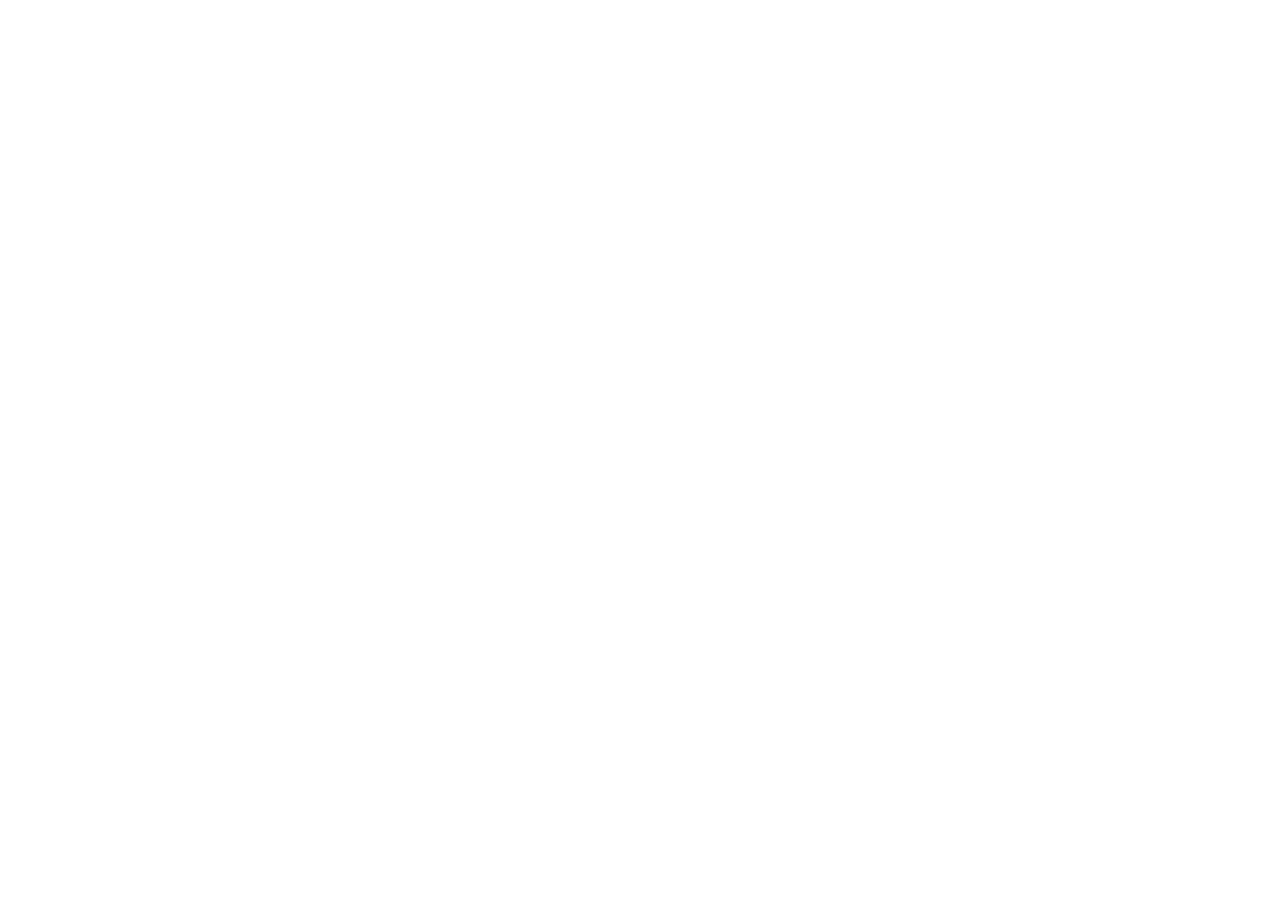
==== esqueceu_senha.html @ 651e6878 "Add files via upload" ====
<!DOCTYPE html>
<html lang="en">
<head>
    <meta charset="UTF-8">
    <meta name="viewport" content="width=device-width, initial-scale=1.0">
    <title>Document</title>
</head>
<body>
    
</body>
</html>
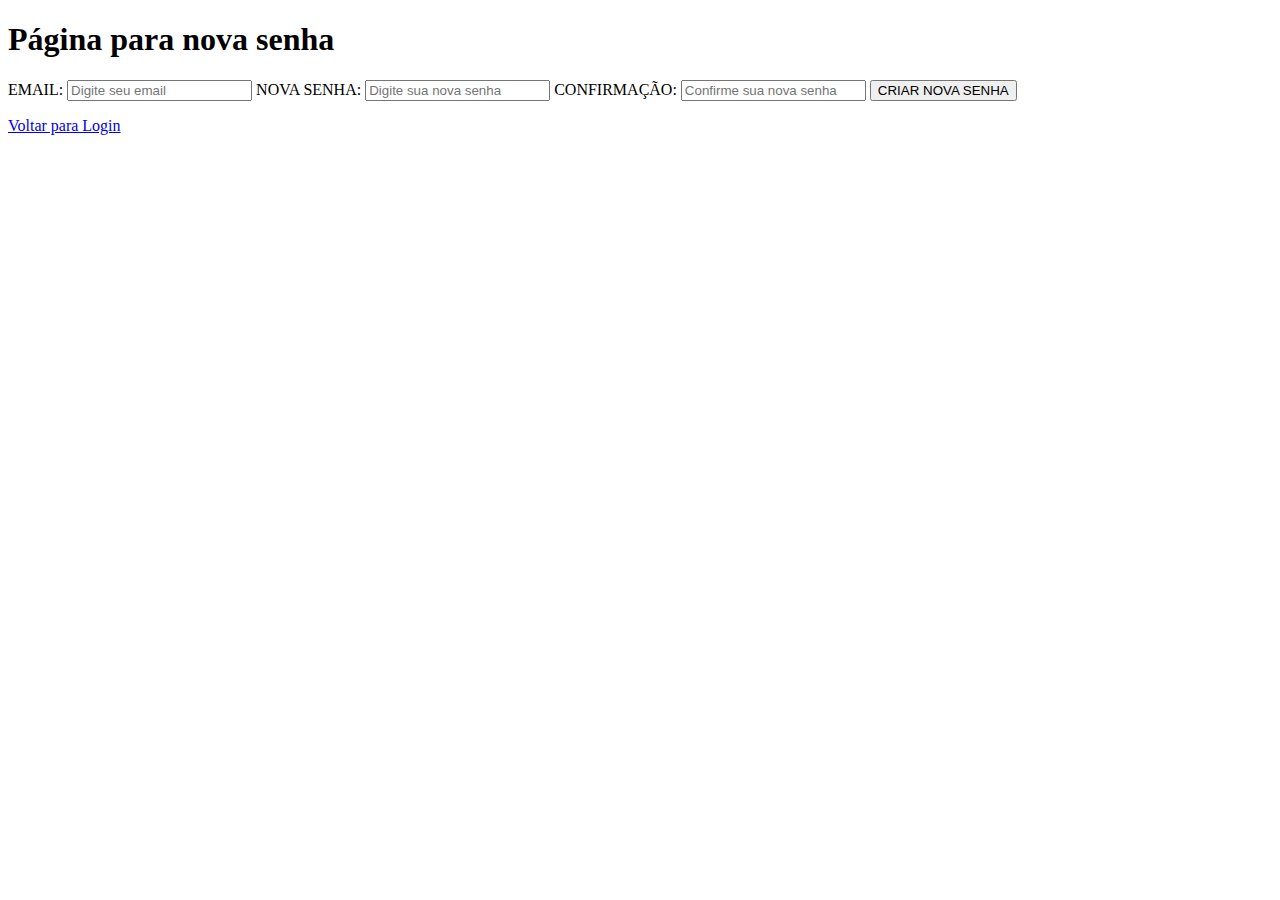
==== commit 59441f8c: "Add files via upload" ====
--- a/esqueceu_senha.html
+++ b/esqueceu_senha.html
@@ -1,11 +1,57 @@
 <!DOCTYPE html>
-<html lang="en">
+<html lang="pt-br">
 <head>
     <meta charset="UTF-8">
     <meta name="viewport" content="width=device-width, initial-scale=1.0">
-    <title>Document</title>
+    <title>novasenha.com</title>
 </head>
 <body>
+    <div class="login-container">
+    <h1>Página para nova senha</h1>
+    <form id="Newpassword"></form>
+
+    <div>
+        <label for="email">EMAIL:</label>
+            <input type="text" 
+            id="email" 
+            name="email" 
+            placeholder="Digite seu email">
+
+            <label for="nova senha">NOVA SENHA:</label>
+            <input type="text" 
+            id="nova senha" 
+            name="nova senha" 
+            placeholder="Digite sua nova senha">
+
+            <label for="email">CONFIRMAÇÃO:</label>
+            <input type="text" 
+            id="confirmacao" 
+            name="confirmacao" 
+            placeholder="Confirme sua nova senha">
+
+            <button type="submit">CRIAR NOVA SENHA</button>
+
+        </div>
+    <p id="message"></p>
+    <a href="indexfda.html" class="button">Voltar para Login</a>
+</div>
+
+            
+        
+
+
+
+
+
+
+
+
+
+
+
+    </div>
+
+    </div>
     
 </body>
 </html>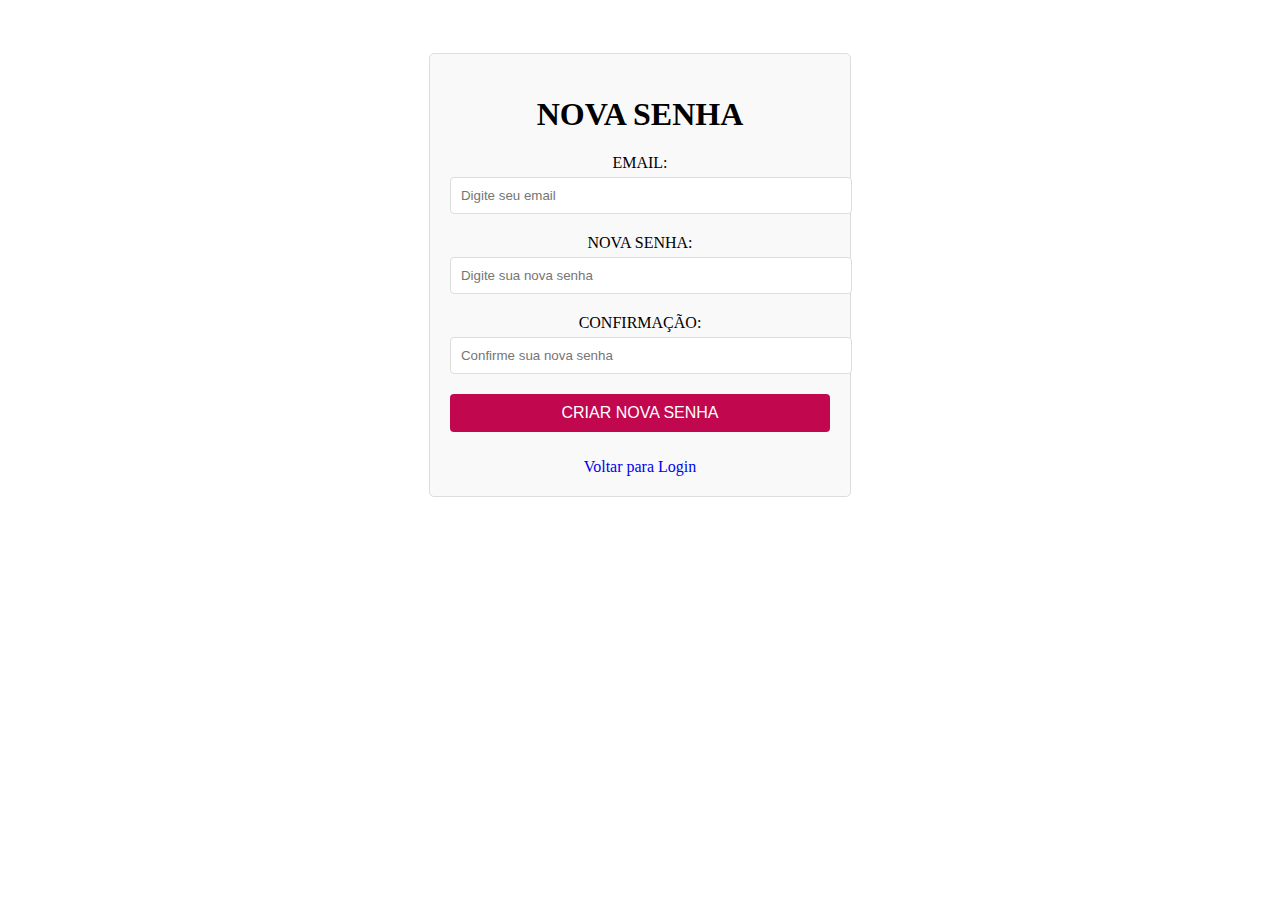
==== commit eee0ac0d: "Add files via upload" ====
--- a/esqueceu_senha.html
+++ b/esqueceu_senha.html
@@ -4,10 +4,11 @@
     <meta charset="UTF-8">
     <meta name="viewport" content="width=device-width, initial-scale=1.0">
     <title>novasenha.com</title>
+    <link rel="stylesheet" href="esqueceusenha.css">
 </head>
 <body>
     <div class="login-container">
-    <h1>Página para nova senha</h1>
+    <h1>NOVA SENHA</h1>
     <form id="Newpassword"></form>
 
     <div>
--- a/esqueceusenha.css
+++ b/esqueceusenha.css
@@ -0,0 +1,62 @@
+
+
+body {
+    font-family: Arial, sans-serif;
+    font-family: Playfair Display;
+   display: flex;
+   justify-content: center;
+   align-items: center;
+   height: 550px;
+   margin: 0;
+}
+
+.login-container {
+   text-align: center;
+   padding: 20px;
+   border: 1px solid #ddd;
+   border-radius: 5px;
+   background-color: #f9f9f9;
+}
+
+form {
+   margin-bottom: 20px;
+}
+
+label {
+   display: block;
+   margin: 10px 0 5px;
+}
+
+input[type="text"] {
+   width: 100%;
+   padding: 10px;
+   margin-bottom: 10px;
+   border: 1px solid #ddd;
+   border-radius: 4px;
+}
+
+button {
+   width: 100%;
+   padding: 10px;
+   margin: 10px 0;
+   border: none;
+   border-radius: 4px;
+   background-color: #c1074e;
+   color: #fff;
+   font-size: 16px;
+   cursor: pointer;
+   
+}
+
+button:hover {
+   background-color: #ff4000;
+}
+
+a.button {
+   display: block;
+   width: 100%;
+}
+
+a {
+   text-decoration: none;
+}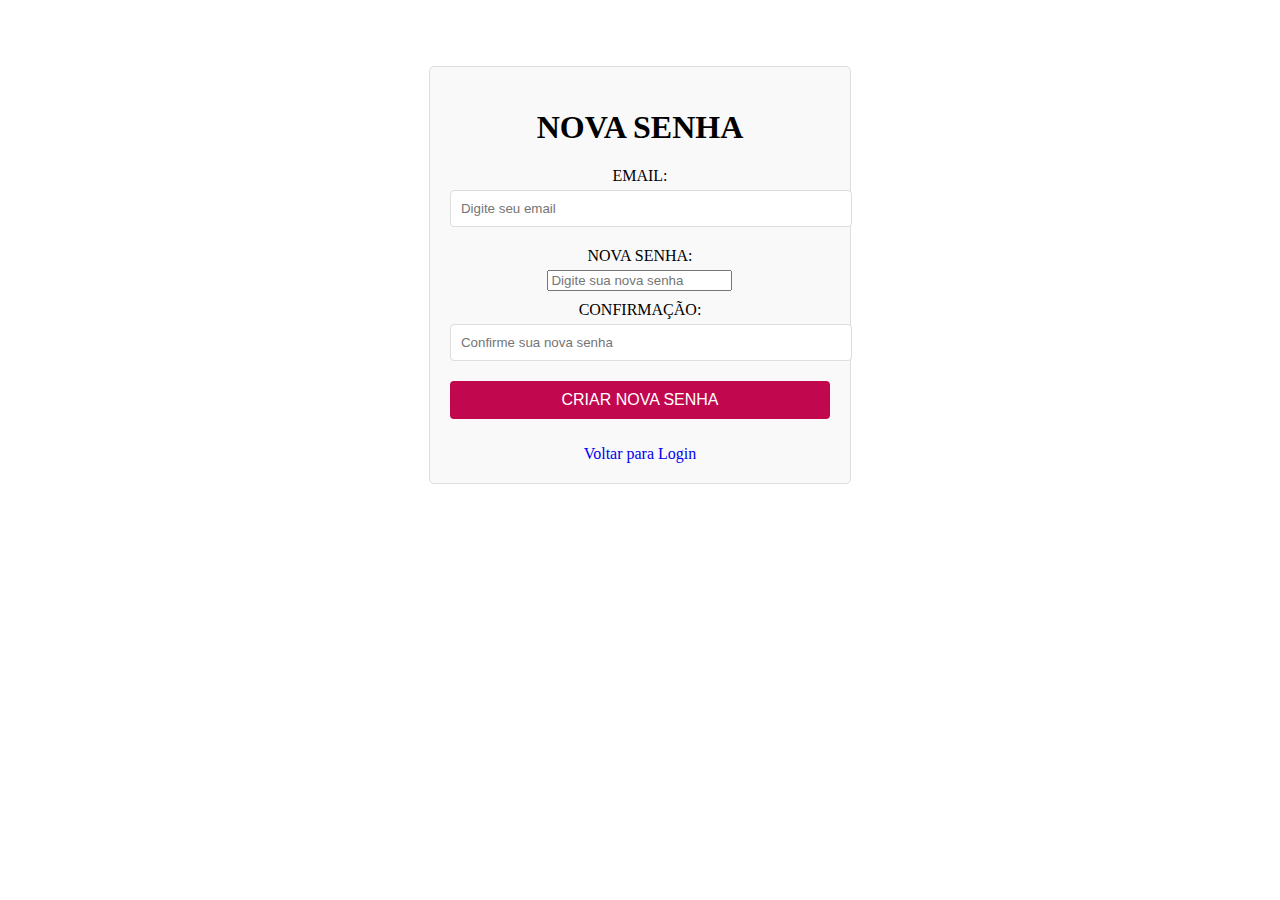
==== commit 220af12a: "Add files via upload" ====
--- a/esqueceu_senha.html
+++ b/esqueceu_senha.html
@@ -19,7 +19,7 @@
             placeholder="Digite seu email">
 
             <label for="nova senha">NOVA SENHA:</label>
-            <input type="text" 
+            <input type="tex" 
             id="nova senha" 
             name="nova senha" 
             placeholder="Digite sua nova senha">
@@ -35,6 +35,9 @@
         </div>
     <p id="message"></p>
     <a href="indexfda.html" class="button">Voltar para Login</a>
+
+
+
 </div>
 
             
